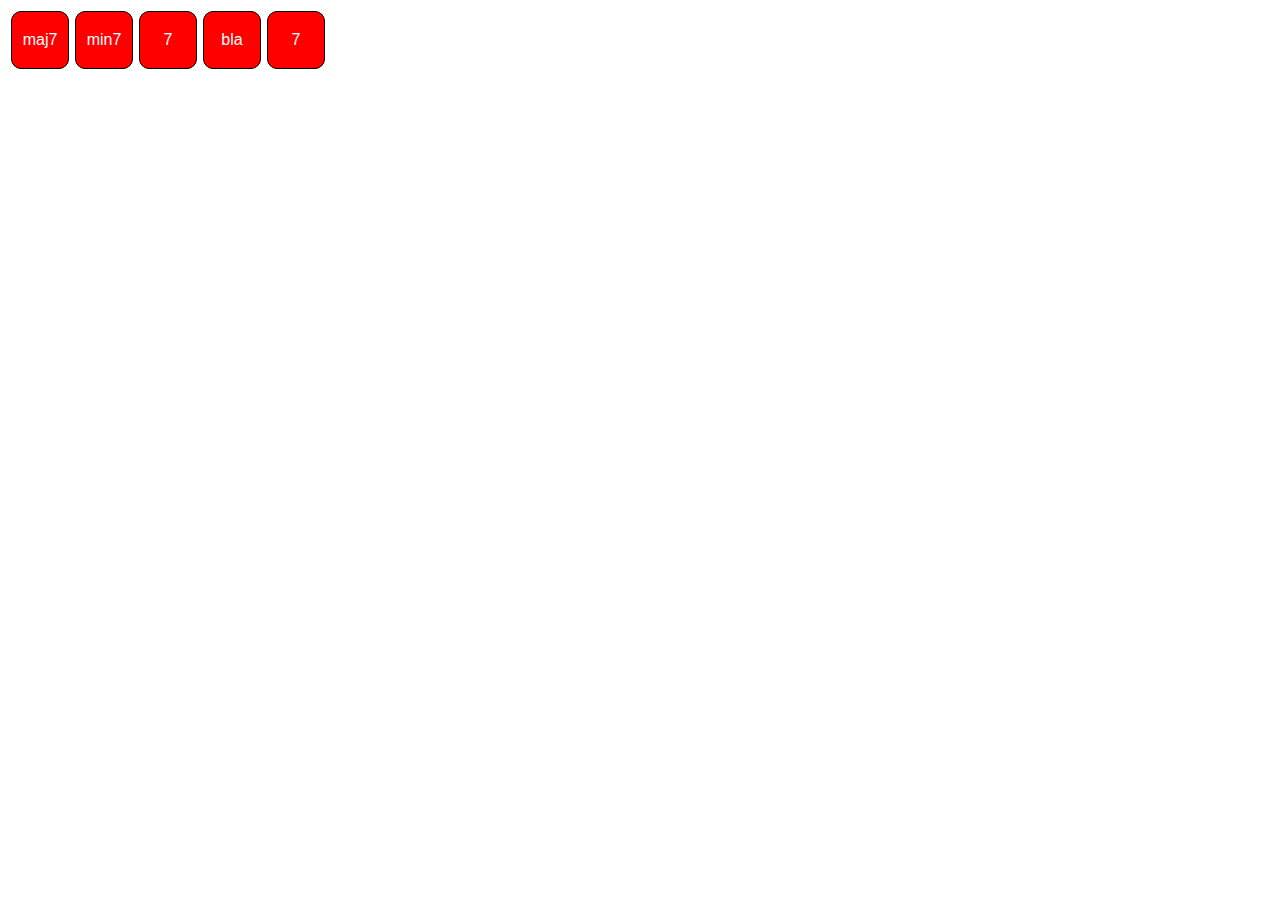
==== checkbox.html @ 65819c75 "update" ====
<html>
  <head>
    <meta name="viewport" content="width=device-width, initial-scale=1" />
    <style>
      .container {
        display: flex;
        flex-direction: row;
        flex-wrap: wrap;
        align-content: center;
      }
      .checkbox-checked {
        background-color: red;
        width: 50px;
        height: 50px;
        line-height: 50px;
        border: 1px solid black;
        border-radius: 10px;
        text-align: center;
        font-family: "Segoe UI", Tahoma, Geneva, Verdana, sans-serif;
        padding: 3px;
        margin: 3px;
        cursor: pointer;
        color:white;
      }
      .checkbox-unchecked {
        background-color: grey;
        width: 50px;
        height: 50px;
        line-height: 50px;
        border: 1px solid black;
        border-radius: 10px;
        text-align: center;
        font-family: "Segoe UI", Tahoma, Geneva, Verdana, sans-serif;
        padding: 3px;
        margin: 3px;
        cursor: pointer;
      }
      * {
        -webkit-touch-callout: none;
        -webkit-user-select: none;
        -moz-user-select: none;
        -ms-user-select: none;
        user-select: none;
      }
    </style>
  </head>
  <body>
    <script>
      function changeColor(elem) {
     //   var x = document.getElementById("checkbox");
        elem.className == "checkbox-checked"
          ? (elem.className = "checkbox-unchecked")
          : (elem.className = "checkbox-checked");
      }
    </script>

    <div class="container">
      <div id="checkbox" class="checkbox-checked" onClick="changeColor(this)">
        maj7
      </div>
      <div id="checkbox" class="checkbox-checked" onClick="changeColor(this)">
        min7
      </div>
      <div id="checkbox" class="checkbox-checked" onClick="changeColor(this)">
        7
      </div>
      <div id="checkbox" class="checkbox-checked" onClick="changeColor(this)">
        bla
      </div>
      <div id="checkbox" class="checkbox-checked" onClick="changeColor(this)">
        7
      </div>
    </div>
  </body>
</html>
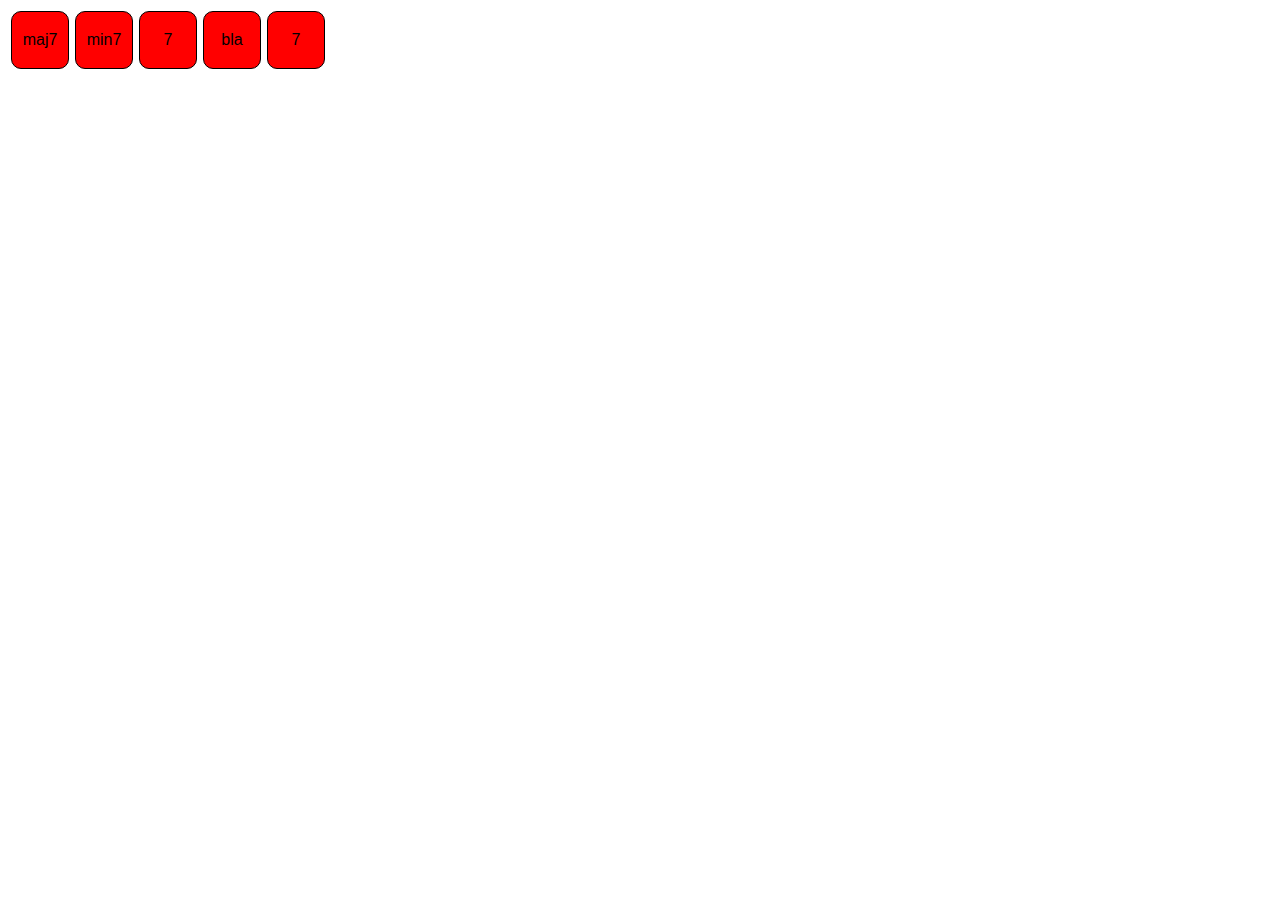
==== commit 9045b709: "checkbox update" ====
--- a/checkbox.html
+++ b/checkbox.html
@@ -7,9 +7,9 @@
         flex-direction: row;
         flex-wrap: wrap;
         align-content: center;
+        align-items: center;
       }
-      .checkbox-checked {
-        background-color: red;
+      .checkbox {       
         width: 50px;
         height: 50px;
         line-height: 50px;
@@ -20,20 +20,14 @@
         padding: 3px;
         margin: 3px;
         cursor: pointer;
-        color:white;
       }
-      .checkbox-unchecked {
+      .cb-unchecked {
         background-color: grey;
-        width: 50px;
-        height: 50px;
-        line-height: 50px;
-        border: 1px solid black;
-        border-radius: 10px;
-        text-align: center;
-        font-family: "Segoe UI", Tahoma, Geneva, Verdana, sans-serif;
-        padding: 3px;
-        margin: 3px;
-        cursor: pointer;
+        color: black;
+      }
+      .cb-checked{
+        background-color: red;
+        color: whie
       }
       * {
         -webkit-touch-callout: none;
@@ -48,26 +42,26 @@
     <script>
       function changeColor(elem) {
      //   var x = document.getElementById("checkbox");
-        elem.className == "checkbox-checked"
-          ? (elem.className = "checkbox-unchecked")
-          : (elem.className = "checkbox-checked");
+        elem.className == "checkbox cb-checked"
+          ? (elem.className = "checkbox cb-unchecked") && (elem.id += "checked")
+          : (elem.className = "checkbox cb-checked") && (elem.id = "unchecked");
       }
     </script>
 
     <div class="container">
-      <div id="checkbox" class="checkbox-checked" onClick="changeColor(this)">
+      <div id="checkbox" class="checkbox cb-checked" onClick="changeColor(this)">
         maj7
       </div>
-      <div id="checkbox" class="checkbox-checked" onClick="changeColor(this)">
+      <div id="checkbox" class="checkbox cb-checked" onClick="changeColor(this)">
         min7
       </div>
-      <div id="checkbox" class="checkbox-checked" onClick="changeColor(this)">
+      <div id="checkbox" class="checkbox cb-checked" onClick="changeColor(this)">
         7
       </div>
-      <div id="checkbox" class="checkbox-checked" onClick="changeColor(this)">
+      <div id="checkbox" class="checkbox cb-checked" onClick="changeColor(this)">
         bla
       </div>
-      <div id="checkbox" class="checkbox-checked" onClick="changeColor(this)">
+      <div id="checkbox" class="checkbox cb-checked" onClick="changeColor(this)">
         7
       </div>
     </div>
